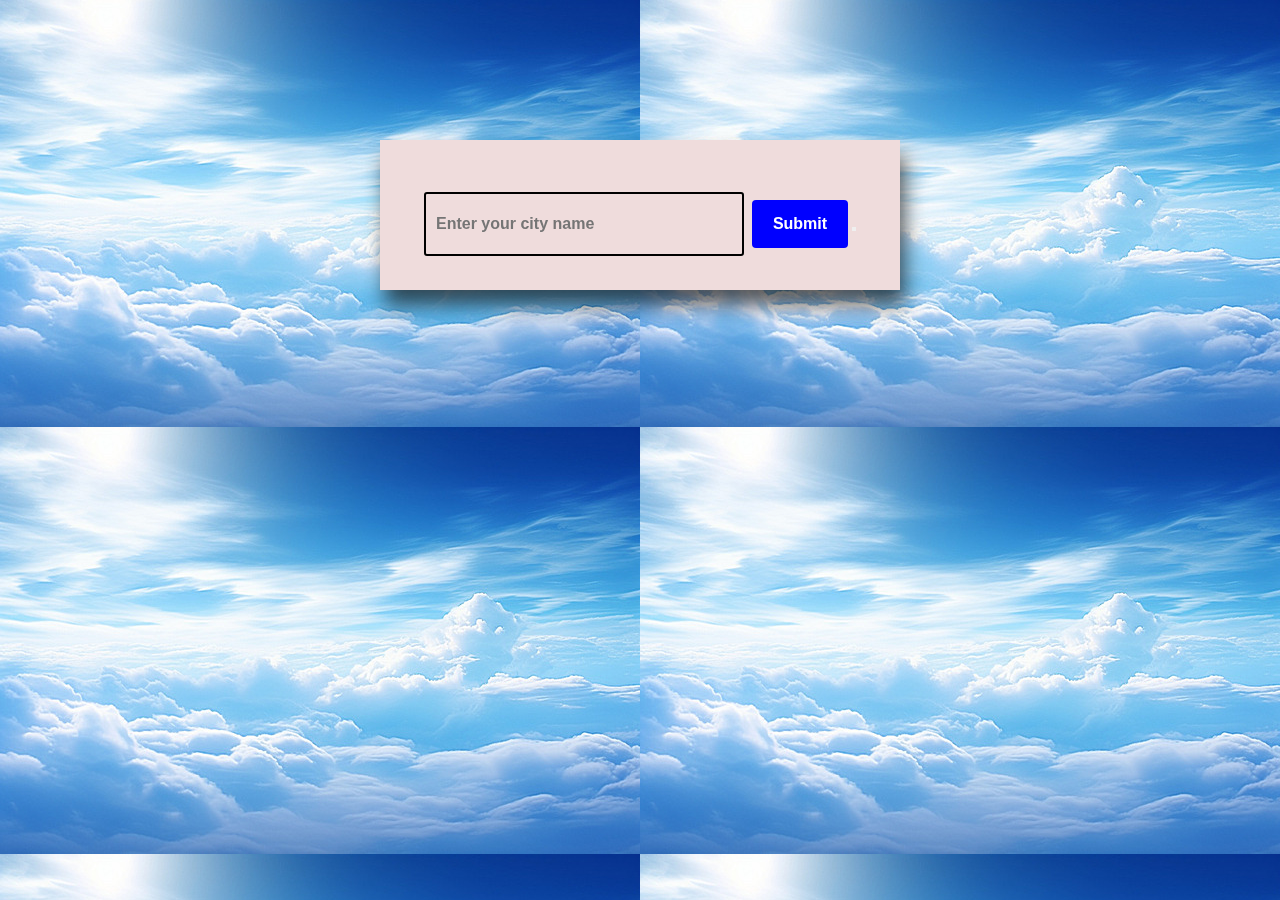
==== index.html @ 5b254677 "Weather App" ====
<!DOCTYPE html>
<html lang="en">
<head>
    <meta charset="UTF-8">
    <meta name="viewport" content="width=device-width, initial-scale=1.0">
    <title>Document</title>
    <link rel="stylesheet" href="style.css">
</head>
<body>
  
    <div class="container">
 <section class="main">
 <section class="inputs">
    <input type="text" placeholder="Enter your city name" id="cityinput">
    <input type="submit" value="Submit" id="add" />
    <button placeholder="submit" id="add"></button>
 </section>


 </section>

    </div>
</body>
</html>
---- style.css ----
*{
    margin: 0%;
    padding: 0%;
    box-sizing: border-box;
}
body{
    display: flex;
    background-image: url('./sky.jpg');
    background-repeat: repeat;
}


.container{
    filter: drop-shadow( 5px 15px 10px rgba(18, 17, 17, 0.69));
    border-radius: 20px;
    width: 600px;
    margin:100px auto ;
    padding: 40px;
}
.main{
    border-radius: 20px;
    color: #000;
}
.inputs{
    padding: 2rem 0 2rem 0;
    text-align: center;
    justify-content: center;
    background-color: rgb(239, 220, 220);
    height: 150px;
}

#cityinput{
    height: 4rem;
    width: 20rem;
    background-color: black;
    font-weight: bold;
    font-size: 1rem;
    padding: 10px;
    border: none;
    color: #000;
    background-color: transparent;
    border: 2px solid black;
    border-radius: 3px;
    margin-right: 4px;
}

.inputs input{
    height: 3rem;
    width: 6rem;
    background-color: blue;
    font-weight: bold;
    color: white;
    font-size: 1rem;
    border: none;
    border-radius: 4px;
    margin-top: 20px;
}
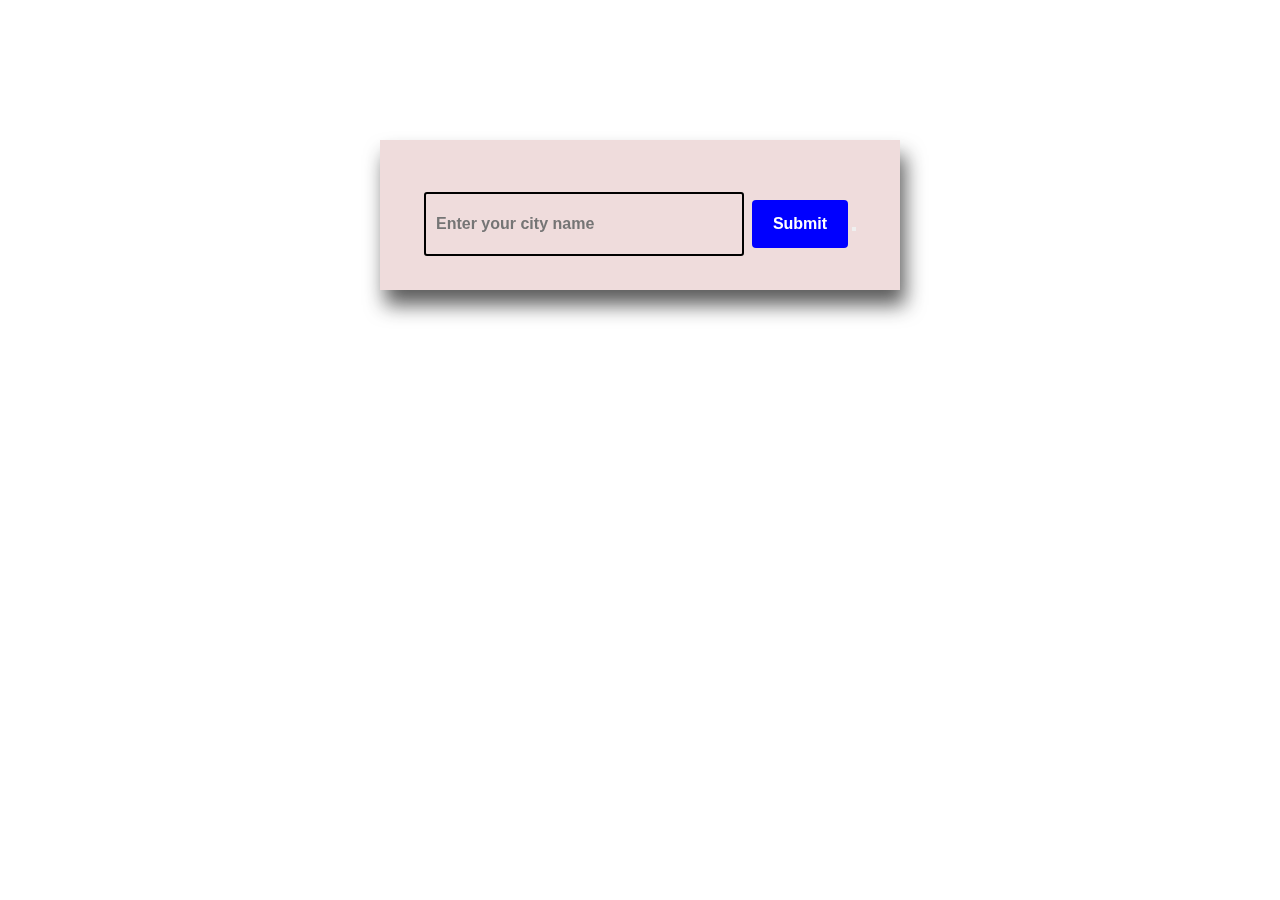
==== commit fa1e79cf: "commit" ====
--- a/index.html
+++ b/index.html
@@ -7,7 +7,7 @@
     <link rel="stylesheet" href="style.css">
 </head>
 <body>
-  
+
     <div class="container">
  <section class="main">
  <section class="inputs">
--- a/style.css
+++ b/style.css
@@ -3,7 +3,7 @@
     padding: 0%;
     box-sizing: border-box;
 }
-body{
+.images{
     display: flex;
     background-image: url('./sky.jpg');
     background-repeat: repeat;
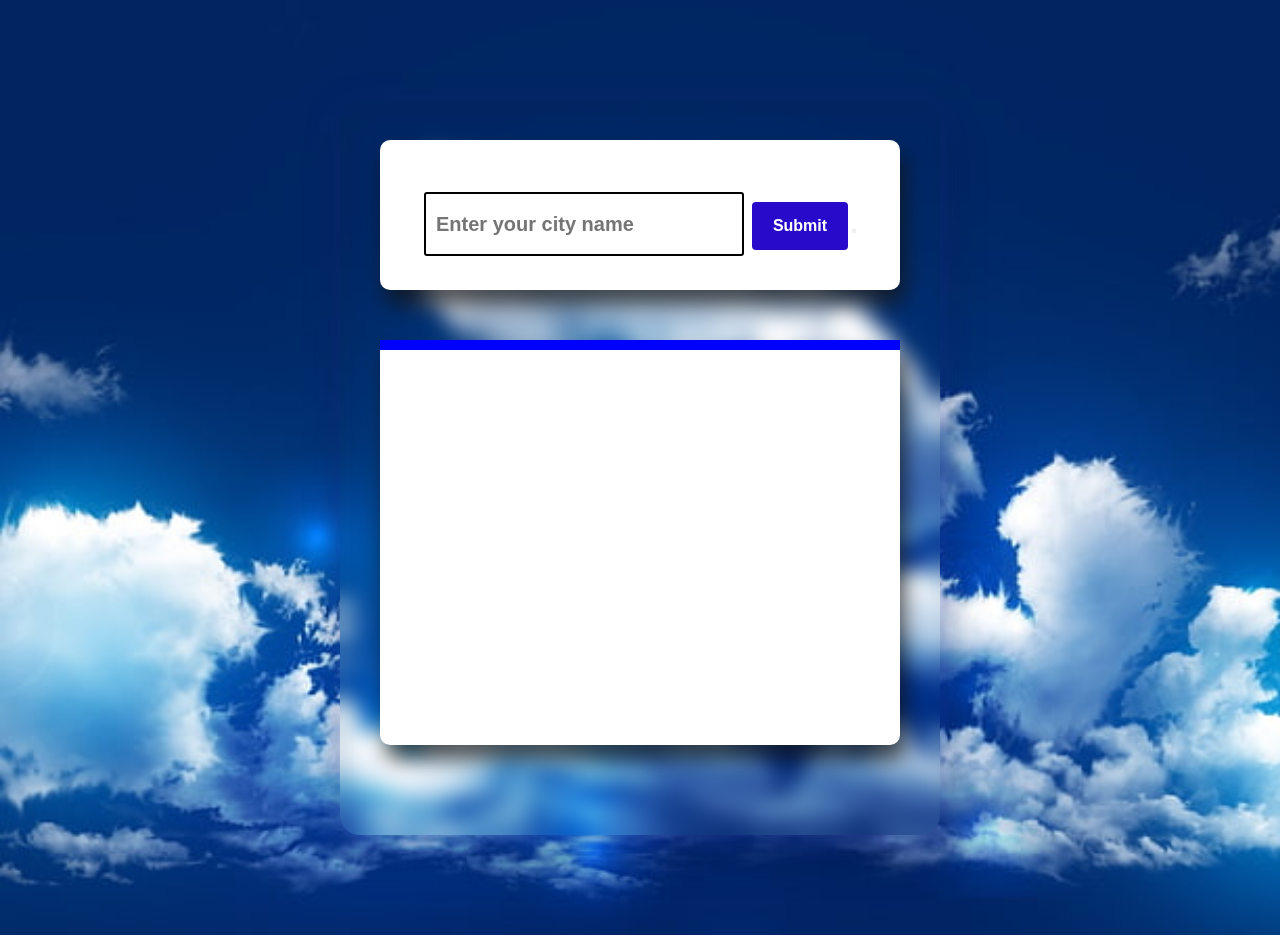
==== commit ab45a01e: "Complete" ====
--- a/index.html
+++ b/index.html
@@ -3,22 +3,28 @@
 <head>
     <meta charset="UTF-8">
     <meta name="viewport" content="width=device-width, initial-scale=1.0">
-    <title>Document</title>
+    <title>Weather App</title>
     <link rel="stylesheet" href="style.css">
 </head>
-<body>
-
-    <div class="container">
- <section class="main">
- <section class="inputs">
+<body > 
+    <div class="container" >
+    <section class="main">
+    <section class="inputs">
     <input type="text" placeholder="Enter your city name" id="cityinput">
     <input type="submit" value="Submit" id="add" />
     <button placeholder="submit" id="add"></button>
  </section>
 
-
+ <section class="display">
+ <div class="wrapper">
+    <h2 id="cityoutput"></h2>
+    <p id="description"> </p>
+    <p id="temp"> </p>
+    <p id="wind"> </p>
+ </div>
  </section>
-
+ </section>
     </div>
+    <script src="./index.js"></script>
 </body>
 </html>--- a/style.css
+++ b/style.css
@@ -3,14 +3,20 @@
     padding: 0%;
     box-sizing: border-box;
 }
-.images{
-    display: flex;
-    background-image: url('./sky.jpg');
-    background-repeat: repeat;
+
+body{
+
+    background-image: url('natural.jpg');
+    background-size: cover;
+    background-repeat: no-repeat;
+
 }
 
-
 .container{
+    background-color: rgba(255, 255, 255, ); /* Background color with opacity */
+    border-radius: 10px;
+    backdrop-filter: blur(10px); /* Blur effect */
+    box-shadow: 0 8px 32px 0 rgba(31, 38, 135, 0.37); /* Box shadow */
     filter: drop-shadow( 5px 15px 10px rgba(18, 17, 17, 0.69));
     border-radius: 20px;
     width: 600px;
@@ -22,10 +28,12 @@
     color: #000;
 }
 .inputs{
+
+    border-radius: 10px;
     padding: 2rem 0 2rem 0;
     text-align: center;
     justify-content: center;
-    background-color: rgb(239, 220, 220);
+    background-color:rgb(255, 255, 255);
     height: 150px;
 }
 
@@ -34,7 +42,7 @@
     width: 20rem;
     background-color: black;
     font-weight: bold;
-    font-size: 1rem;
+    font-size: 20px;
     padding: 10px;
     border: none;
     color: #000;
@@ -47,11 +55,50 @@
 .inputs input{
     height: 3rem;
     width: 6rem;
-    background-color: blue;
+    background-color:#270aca;
     font-weight: bold;
-    color: white;
+    color: rgb(255, 255, 255);
     font-size: 1rem;
     border: none;
     border-radius: 4px;
     margin-top: 20px;
 }
+.display{
+    text-align: center;
+    width: 520px;
+    color:green;
+}
+.wrapper{
+    margin: 0 9rem;
+    background-color: rgb(255, 255, 255);
+    height: 45vh;
+    margin: 50px auto;
+    border-radius: 10px;
+}
+.wrapper h2 {
+    padding: 5px 0;
+    text-align: center;
+    background:blue;
+    color: white;
+    
+}
+.wrapper p
+{
+    margin:20px 50px;
+    margin-right: 20px;
+    text-align: left;
+    color: #04214c;
+    font-weight: bolder;
+    font-size:23px;
+}
+.wrapper h2 span
+{
+    font-size: 26px;
+    color:#9beefb;
+}
+.wrapper p span
+{
+    font-size: 26px;
+    color: #5e0df4;
+    font-weight: bold;
+}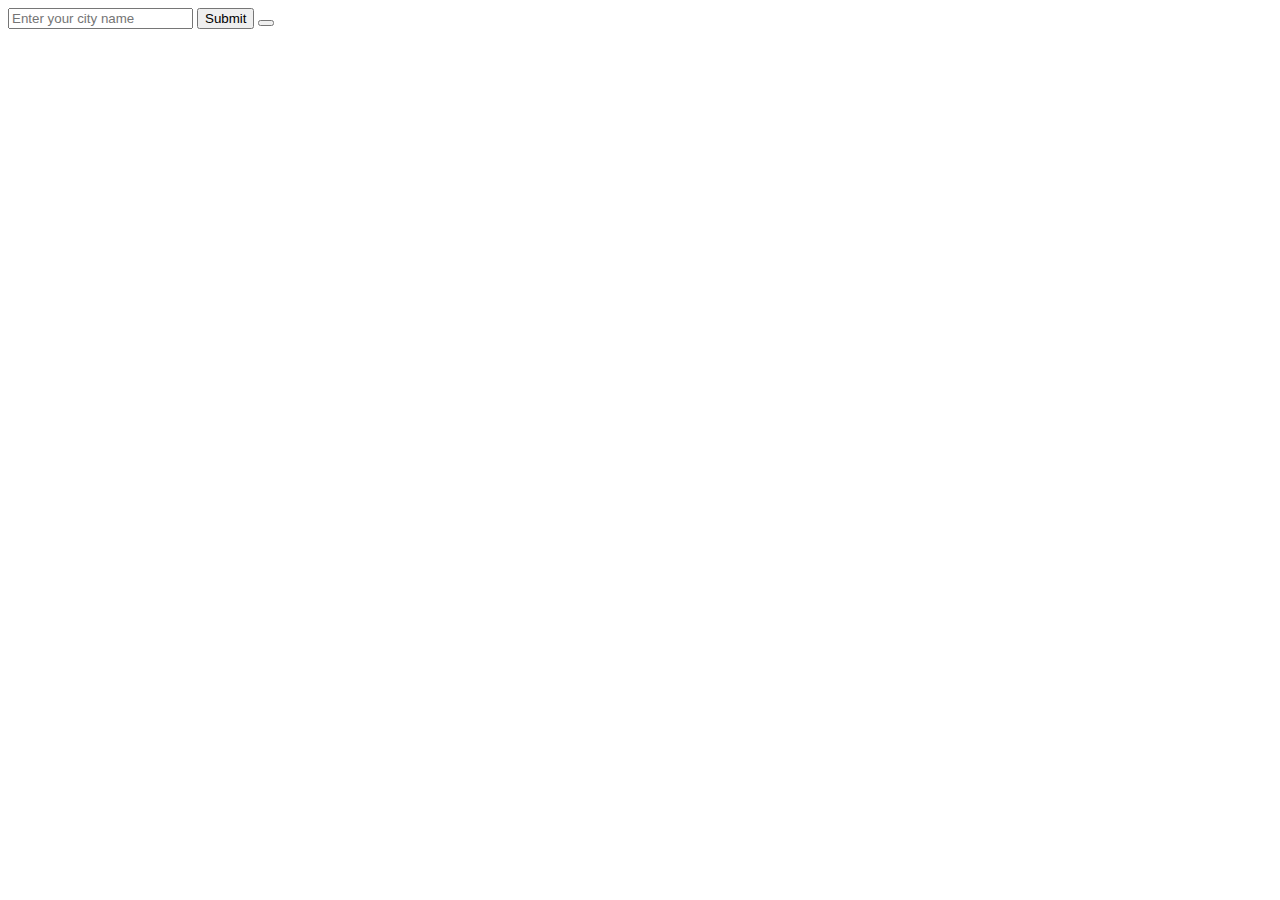
==== commit 9a510831: "." ====
--- a/index.html
+++ b/index.html
@@ -7,8 +7,7 @@
     <link rel="stylesheet" href="style.css">
 </head>
 <body > 
-    <div class="container" >
-    <section class="main">
+    <div class="container" >  <section class="main">
     <section class="inputs">
     <input type="text" placeholder="Enter your city name" id="cityinput">
     <input type="submit" value="Submit" id="add" />
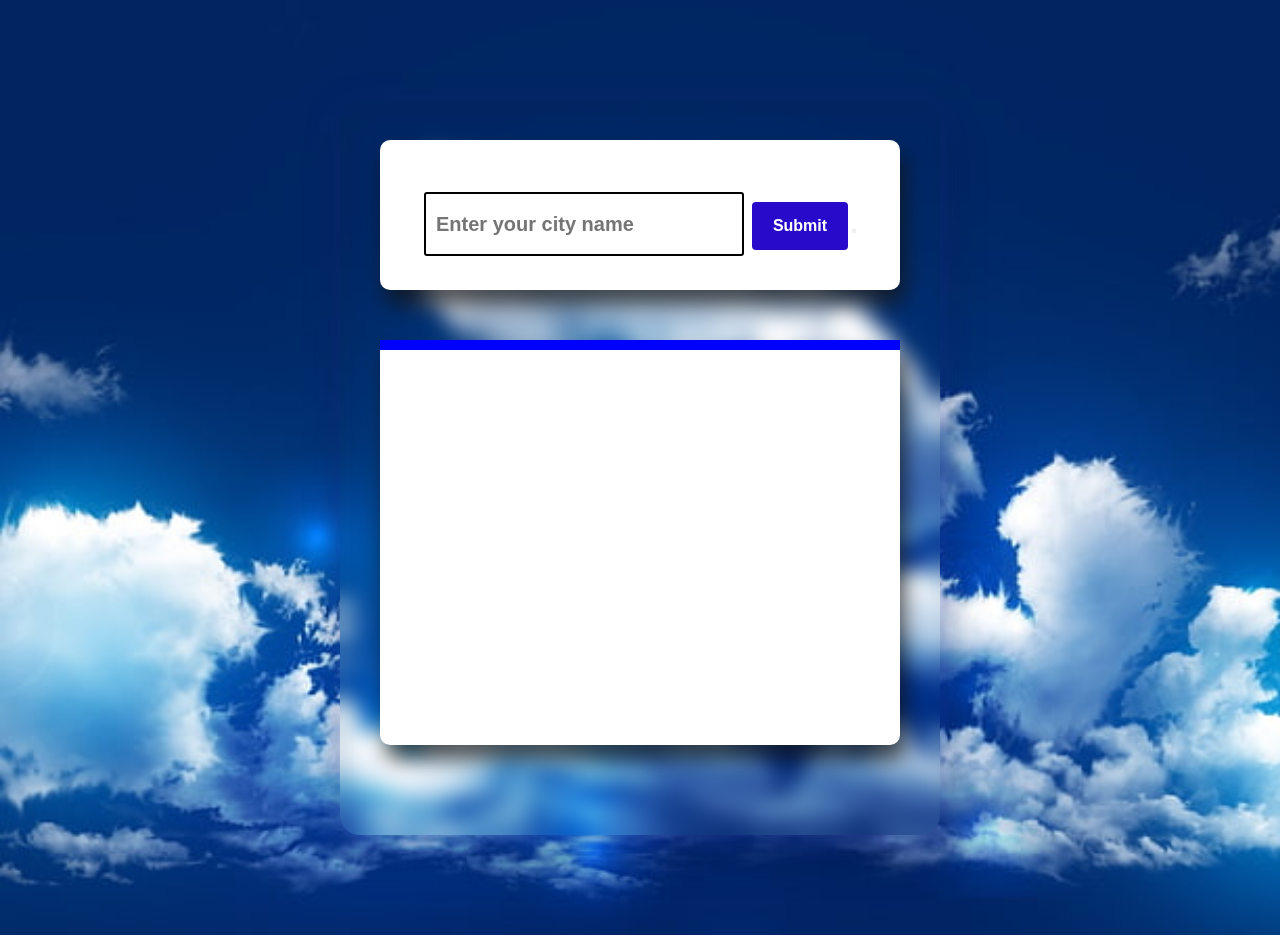
==== commit fb2d2364: "Merge branch 'main' of https://github.com/Vivek-Upadhyay-29/Weather-app" ====
--- a/index.html
+++ b/index.html
@@ -4,10 +4,11 @@
     <meta charset="UTF-8">
     <meta name="viewport" content="width=device-width, initial-scale=1.0">
     <title>Weather App</title>
-    <link rel="stylesheet" href="style.css">
+    <link rel="stylesheet" href="weather/style.css">
 </head>
 <body > 
-    <div class="container" >  <section class="main">
+    <div class="container" >
+    <section class="main">
     <section class="inputs">
     <input type="text" placeholder="Enter your city name" id="cityinput">
     <input type="submit" value="Submit" id="add" />
@@ -24,6 +25,6 @@
  </section>
  </section>
     </div>
-    <script src="./index.js"></script>
+    <script src=".weather/index.js"></script>
 </body>
-</html>+</html>
--- a/weather/style.css
+++ b/weather/style.css
@@ -0,0 +1,104 @@
+*{
+    margin: 0%;
+    padding: 0%;
+    box-sizing: border-box;
+}
+
+body{
+
+    background-image: url('natural.jpg');
+    background-size: cover;
+    background-repeat: no-repeat;
+
+}
+
+.container{
+    background-color: rgba(255, 255, 255, ); /* Background color with opacity */
+    border-radius: 10px;
+    backdrop-filter: blur(10px); /* Blur effect */
+    box-shadow: 0 8px 32px 0 rgba(31, 38, 135, 0.37); /* Box shadow */
+    filter: drop-shadow( 5px 15px 10px rgba(18, 17, 17, 0.69));
+    border-radius: 20px;
+    width: 600px;
+    margin:100px auto ;
+    padding: 40px;
+}
+.main{
+    border-radius: 20px;
+    color: #000;
+}
+.inputs{
+
+    border-radius: 10px;
+    padding: 2rem 0 2rem 0;
+    text-align: center;
+    justify-content: center;
+    background-color:rgb(255, 255, 255);
+    height: 150px;
+}
+
+#cityinput{
+    height: 4rem;
+    width: 20rem;
+    background-color: black;
+    font-weight: bold;
+    font-size: 20px;
+    padding: 10px;
+    border: none;
+    color: #000;
+    background-color: transparent;
+    border: 2px solid black;
+    border-radius: 3px;
+    margin-right: 4px;
+}
+
+.inputs input{
+    height: 3rem;
+    width: 6rem;
+    background-color:#270aca;
+    font-weight: bold;
+    color: rgb(255, 255, 255);
+    font-size: 1rem;
+    border: none;
+    border-radius: 4px;
+    margin-top: 20px;
+}
+.display{
+    text-align: center;
+    width: 520px;
+    color:green;
+}
+.wrapper{
+    margin: 0 9rem;
+    background-color: rgb(255, 255, 255);
+    height: 45vh;
+    margin: 50px auto;
+    border-radius: 10px;
+}
+.wrapper h2 {
+    padding: 5px 0;
+    text-align: center;
+    background:blue;
+    color: white;
+    
+}
+.wrapper p
+{
+    margin:20px 50px;
+    margin-right: 20px;
+    text-align: left;
+    color: #04214c;
+    font-weight: bolder;
+    font-size:23px;
+}
+.wrapper h2 span
+{
+    font-size: 26px;
+    color:#9beefb;
+}
+.wrapper p span
+{
+    font-size: 26px;
+    color: #5e0df4;
+    font-weight: bold;
+}